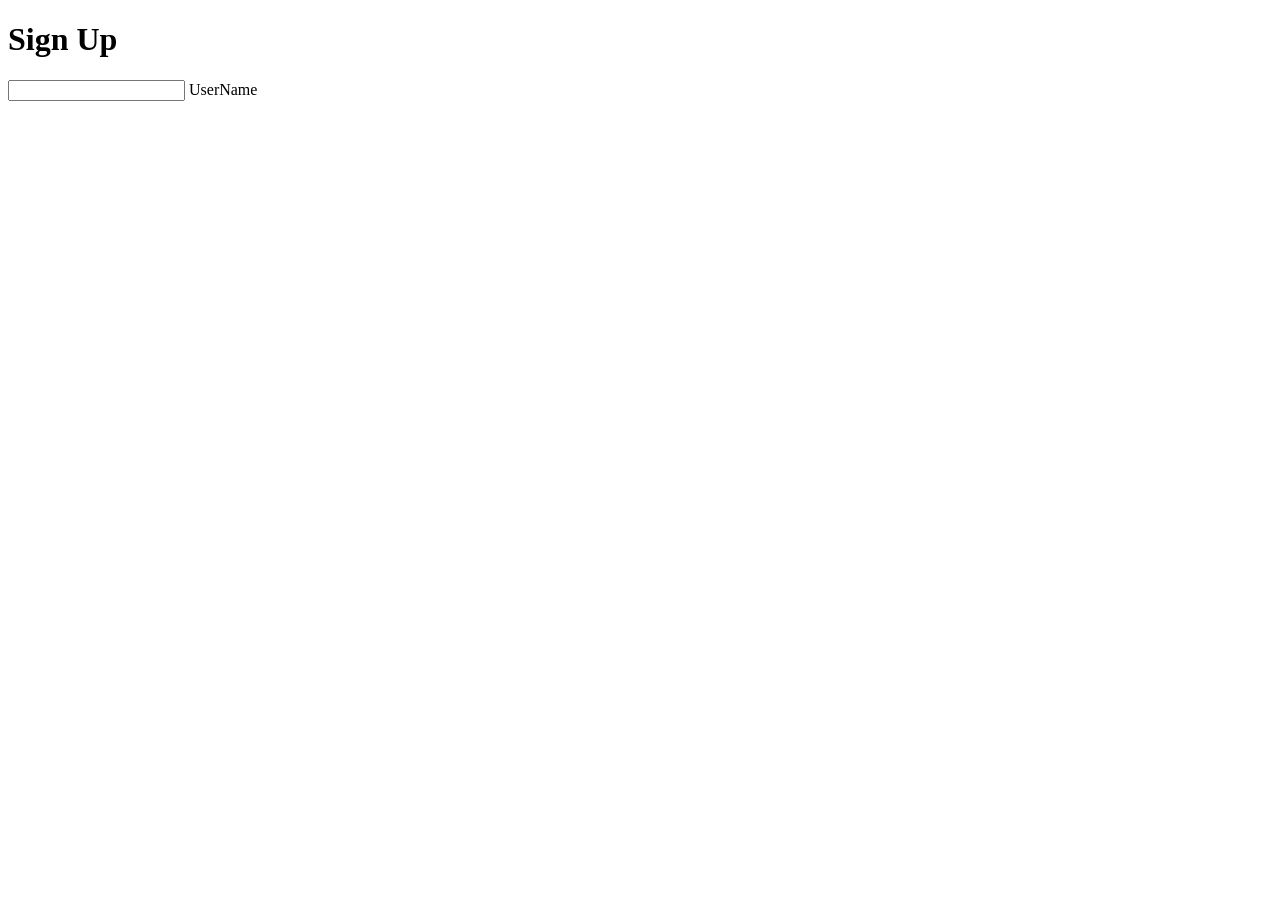
==== loginbutton.html @ b080c194 "added new login button" ====
<!DOCTYPE html>
<html lang="en">
<head>
    <meta charset="UTF-8">
    <meta name="viewport" content="width=device-width, initial-scale=1.0">
    <title>Document</title>
</head>
<body>
    <div>
        <div>
            <h1>Sign Up</h1>
           <form action="">
            <input type="text"  id="username"> 
            <label for="username">UserName</label>
           </form>
        </div>
    </div>
</body>
</html>
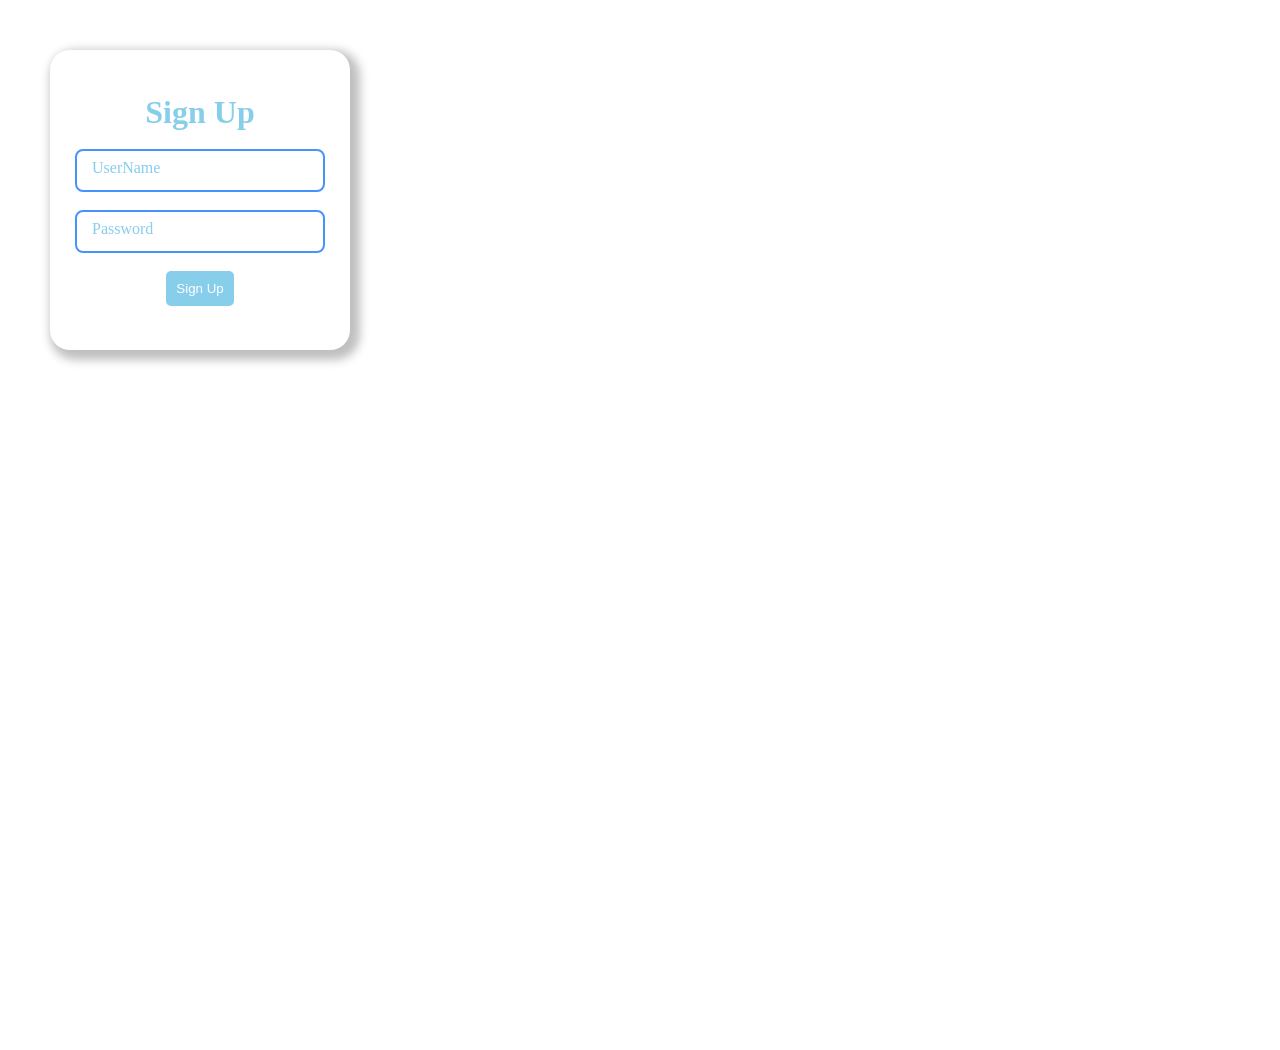
==== commit feb52c38: "added Signup button" ====
--- a/loginbutton.html
+++ b/loginbutton.html
@@ -4,14 +4,26 @@
     <meta charset="UTF-8">
     <meta name="viewport" content="width=device-width, initial-scale=1.0">
     <title>Document</title>
+    <link rel="stylesheet" href="./style//style.css">
 </head>
 <body>
     <div>
-        <div>
-            <h1>Sign Up</h1>
+        
+        <div class="container">
            <form action="">
-            <input type="text"  id="username"> 
+            <div>
+            <h1>Sign Up</h1> <br>
+            </div>
+            <div class="input-box">
+            <input type="text"  id="username" required > 
             <label for="username">UserName</label>
+            </div> <br>
+            <div class="input-box">
+            <input type="text" id="password" required> 
+            <label for="password">Password</label> 
+            </div> <br>
+            <button id="btn">Sign Up</button>
+        
            </form>
         </div>
     </div>
--- a/style/style.css
+++ b/style/style.css
@@ -0,0 +1,104 @@
+*{
+    padding: 0;
+    margin: 0;
+    box-sizing: border-box;
+ }
+ body{
+    background-image: url("../assets/bg.png");
+    background-repeat: no-repeat;
+    background-size: cover;
+    width: 100wh;
+    height: 1000px;
+    
+ }
+ #nav{
+    display: flex;
+    justify-content: space-between;
+    align-items: center;
+    gap:50px;
+    padding: 10px;
+    margin: 10px;
+    background-color: rgba(0, 0, 0, 0.25);
+    border-radius: 10px;
+    flex-grow: 1;
+    flex-wrap: wrap;
+    z-index: -1;
+ }
+ .list{
+   display: flex;
+   gap:50px;
+
+ }
+ .list{
+   list-style: none;
+    text-decoration: none;
+ }
+ #home{
+    text-decoration: none;
+    color: white;
+ }
+ #login{
+   text-decoration: none;
+   color: white;
+   background-color: rgb(196, 71, 71);
+   padding: 10px;
+   border-radius: 10px;
+   border: none;
+ }
+ .container{
+   display: flex;
+   justify-content: center;
+   align-items: center;
+   text-align: center;
+   box-shadow:5px 5px 10px 5px rgba(0, 0, 0, 0.25);
+   width: 300px;
+   height: 300px;
+   margin:50px;
+   padding: 100px;
+   border-radius: 20px;
+   color: skyblue;
+   
+ }
+ .input-box{
+   position: relative;
+   width: 250px;
+ }
+ input{
+   width:100%;
+   padding:12px;
+   background-color: transparent;
+   border: 2px solid rgb(71, 147, 253);
+   outline: none;
+   color: skyblue;
+   border-radius: 8px;
+ }
+ label{
+   position: absolute;
+   left:12px;
+   top:10px;
+   color:skyblue;
+   pointer-events: none;
+   transition: 0.3s;
+   /* border: white solid 1px; */
+   padding: 0 5px;
+   background-color: white;
+  
+ }
+ input:focus+label,
+ input:valid+label{
+   top:-8px;
+   font-size: 12px;
+ }
+ #btn{
+   background-color: skyblue;
+   color: white;
+   border: none;
+   padding: 10px;
+   border-radius: 5px;
+ }
+
+ #btn:hover{
+   background-color: rgb(73, 166, 202);
+   cursor: pointer;
+ }
+
